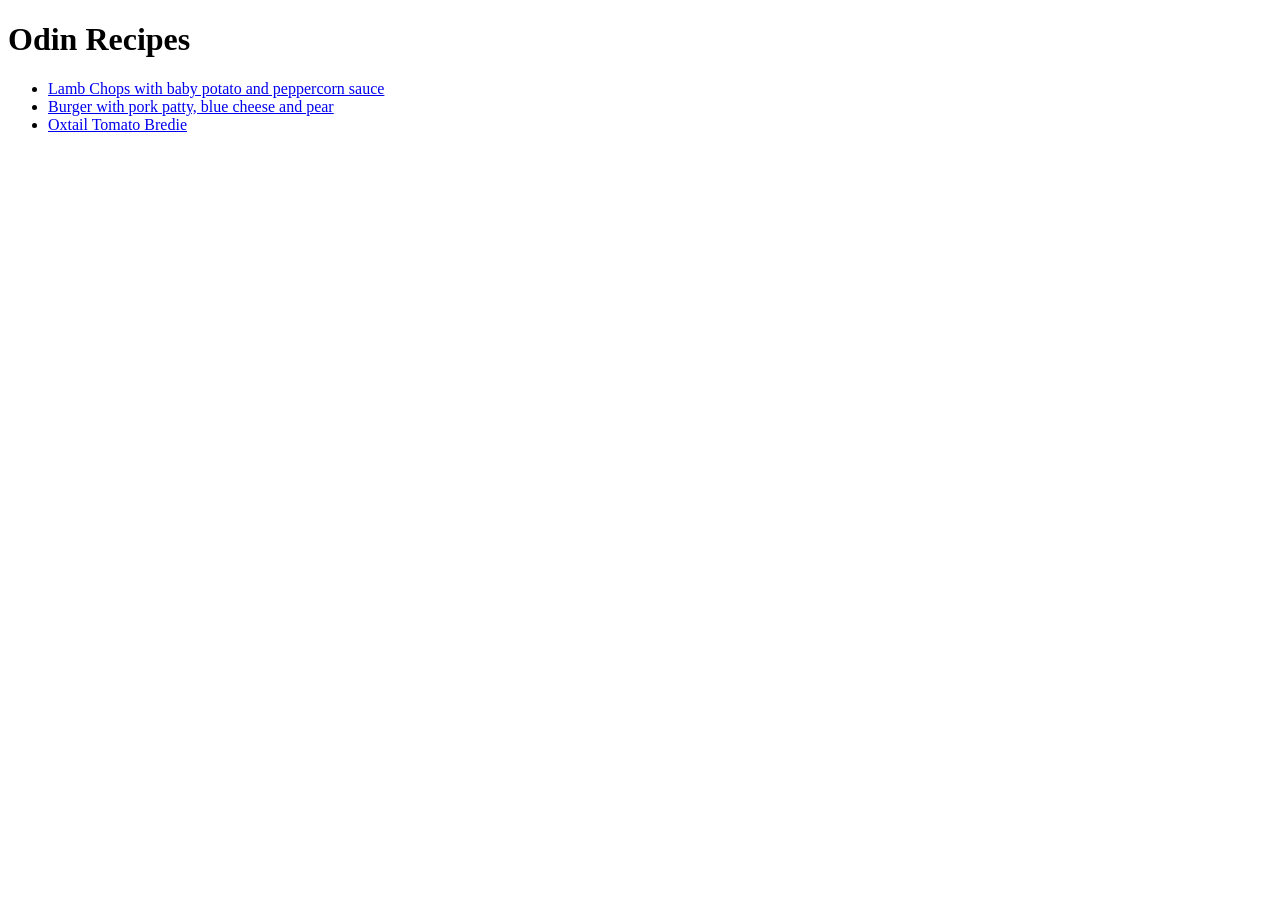
==== index.html @ e0e75c74 "Add recipe pages" ====
<!DOCTYPE html>

<html lang="en">
    <head>
        <meta charset="utf-8">
        <title>Odin Recipes</title>
    </head>

    <body>
        <h1>Odin Recipes</h1>
        <p><ul>
            <li><a href="recipes/lamb-chops.html">
            Lamb Chops with baby potato 
            and peppercorn sauce</a></li>
            <li><a href="recipes/burger-with-pear.html">
            Burger with pork patty, 
            blue cheese and pear</a></li>
            <li><a href="recipes/oxtail-bredie.html">
            Oxtail Tomato Bredie</a></li>
        </ul>
    </body>
    
</html>
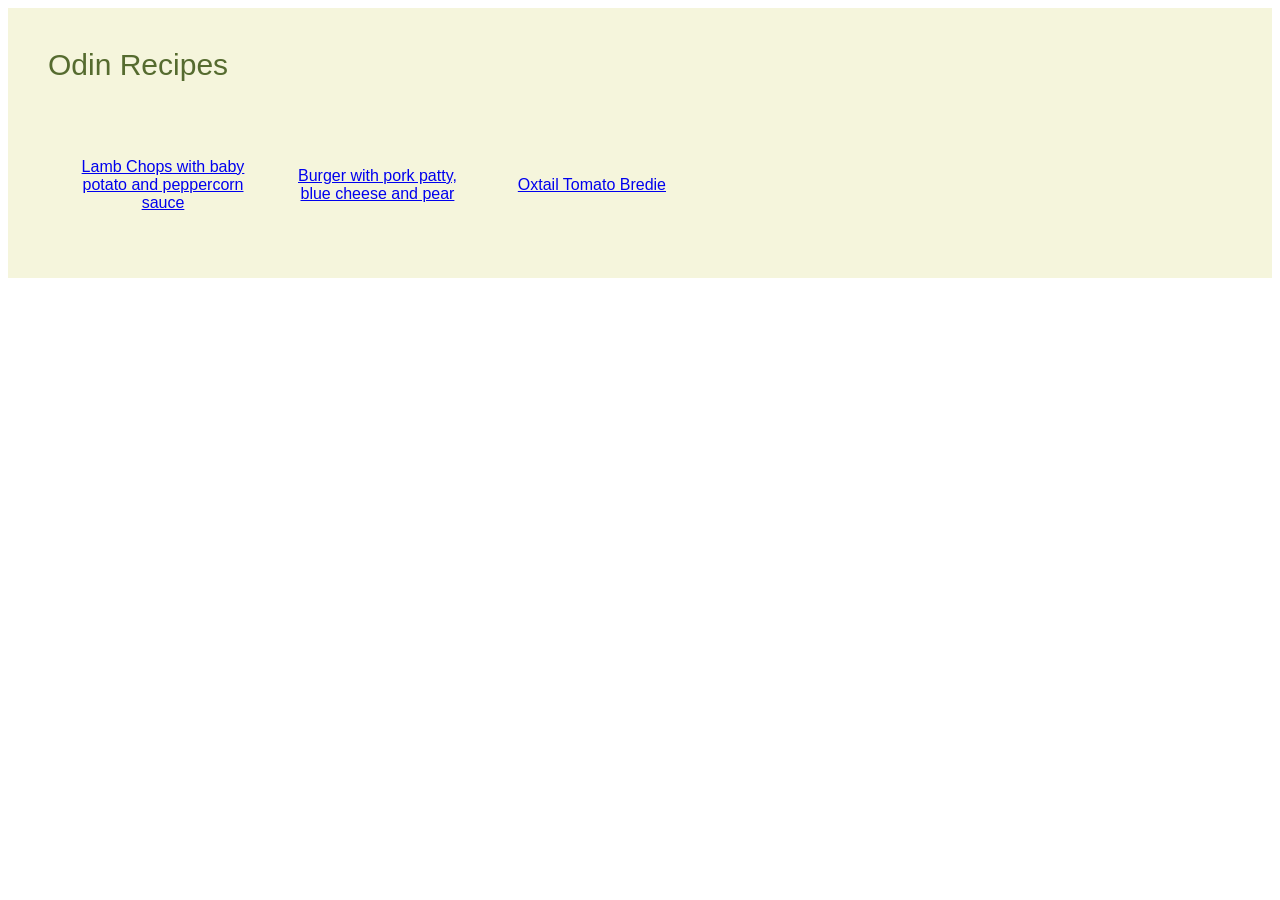
==== commit 77cb54dd: "Style recipe cards" ====
--- a/index.html
+++ b/index.html
@@ -4,20 +4,23 @@
     <head>
         <meta charset="utf-8">
         <title>Odin Recipes</title>
+        <link rel="stylesheet" href="styles.css">
     </head>
 
     <body>
-        <h1>Odin Recipes</h1>
+        <div class="card">
+        <p class="title">Odin Recipes</p>
         <p><ul>
-            <li><a href="recipes/lamb-chops.html">
+            <li class="list"><a href="recipes/lamb-chops.html">
             Lamb Chops with baby potato 
             and peppercorn sauce</a></li>
-            <li><a href="recipes/burger-with-pear.html">
+            <li class="list"><a href="recipes/burger-with-pear.html">
             Burger with pork patty, 
             blue cheese and pear</a></li>
-            <li><a href="recipes/oxtail-bredie.html">
+            <li class="list"><a href="recipes/oxtail-bredie.html">
             Oxtail Tomato Bredie</a></li>
         </ul>
+        </div>
     </body>
     
 </html>
--- a/styles.css
+++ b/styles.css
@@ -0,0 +1,29 @@
+* {
+    font-family: 'Franklin Gothic Medium', 'Arial Narrow', Arial, sans-serif;
+}
+
+.title {
+    font-size: 30px;
+    display: block;
+    margin: 10px;
+    padding: 20px;
+    color: darkolivegreen;
+}
+
+.card {
+    display: block;
+    padding: 10px;
+    background-color: beige;
+}
+
+.list {
+    font-size: 16px;
+    padding-top: 20px;
+    padding-bottom: 20px;
+    display: inline-block;
+    vertical-align: middle;
+    width: 170px;
+    text-align: center;
+    margin: 20px;
+
+}
